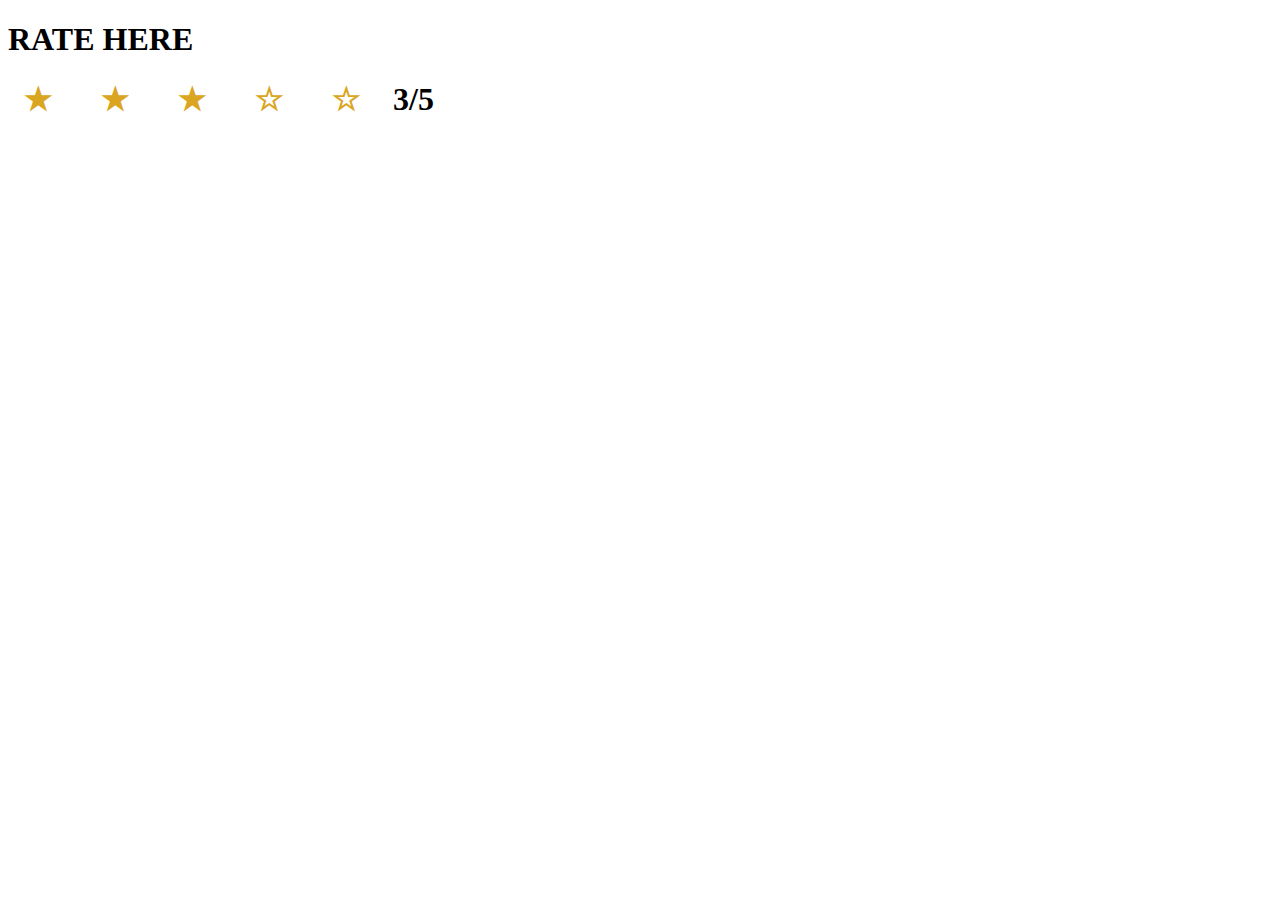
==== star_rating.html @ 93169f85 "Add files via upload" ====
<!DOCTYPE html>
<html lang="en">
<head>
    <meta charset="UTF-8">
    <title>Rate here</title>
    <meta name="viewport" content="width=device-width">
    <style>
        .star{
          color: goldenrod;
          font-size: 2.0rem;
          padding: 0 1rem; /* space out the stars */
        }
        .star::before{
          content: '\2606';    /* star outline */
          cursor: pointer;
        }
        .star.rated::before{
          /* the style for a selected star */
          content: '\2605';  /* filled star */
        }
        
        .stars{
            counter-reset: rateme 0;   
            font-size: 2.0rem;
            font-weight: 900;
        }
        .star.rated{
            counter-increment: rateme 1;
        }
        .stars::after{
            content: counter(rateme) '/5';
        }
    </style>
</head>
<body>
    <!-- alternate codepen version https://codepen.io/mad-d/pen/aJMPWr?editors=0010 -->
    <h1>RATE HERE</h1>
    <div class="stars" data-rating="3">
        <span class="star">&nbsp;</span>
        <span class="star">&nbsp;</span>
        <span class="star">&nbsp;</span>
        <span class="star">&nbsp;</span>
        <span class="star">&nbsp;</span>
    </div>
  
    
    
    <script>
        
        //initial setup
        document.addEventListener('DOMContentLoaded', function(){
            let stars = document.querySelectorAll('.star');
            stars.forEach(function(star){
                star.addEventListener('click', setRating); 
            });
            
            let rating = parseInt(document.querySelector('.stars').getAttribute('data-rating'));
            let target = stars[rating - 1];
            target.dispatchEvent(new MouseEvent('click'));
        });

        function setRating(ev){
            let span = ev.currentTarget;
            let stars = document.querySelectorAll('.star');
            let match = false;
            let num = 0;
            stars.forEach(function(star, index){
                if(match){
                    star.classList.remove('rated');
                }else{
                    star.classList.add('rated');
                }
                //are we currently looking at the span that was clicked
                if(star === span){
                    match = true;
                    num = index + 1;
                }
            });
            document.querySelector('.stars').setAttribute('data-rating', num);
        }
        
    </script>
</body>
</html>
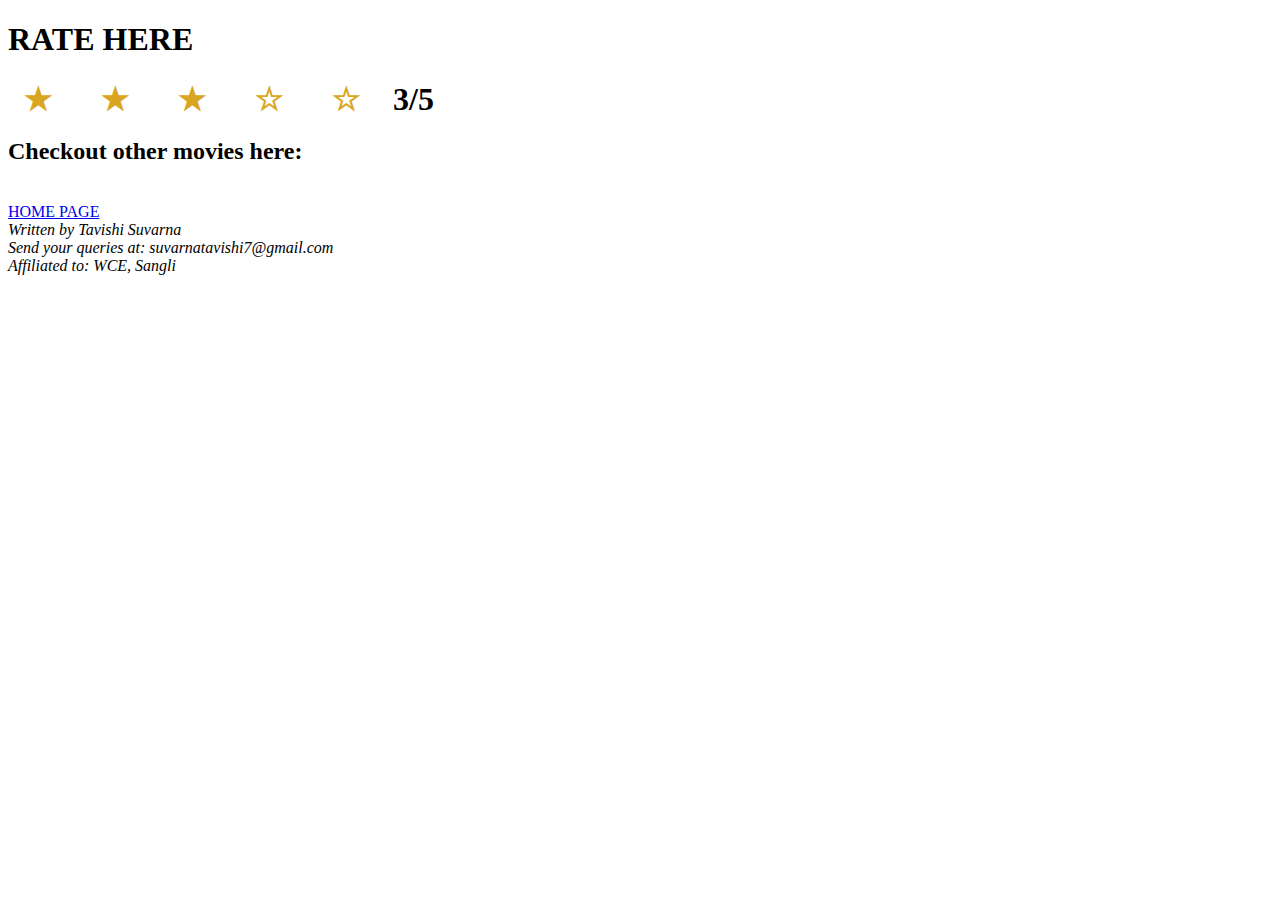
==== commit 7534b9f2: "Update star_rating.html" ====
--- a/star_rating.html
+++ b/star_rating.html
@@ -80,5 +80,14 @@
         }
         
     </script>
+    <footer>
+            <h2>Checkout other movies here:</h2><br>
+            <a href="index.html">HOME PAGE</a>
+            <address>
+            Written by Tavishi Suvarna<br>
+            Send your queries at: suvarnatavishi7@gmail.com<br>
+            Affiliated to: WCE, Sangli
+            </address>
+        </footer>
 </body>
-</html>+</html>
